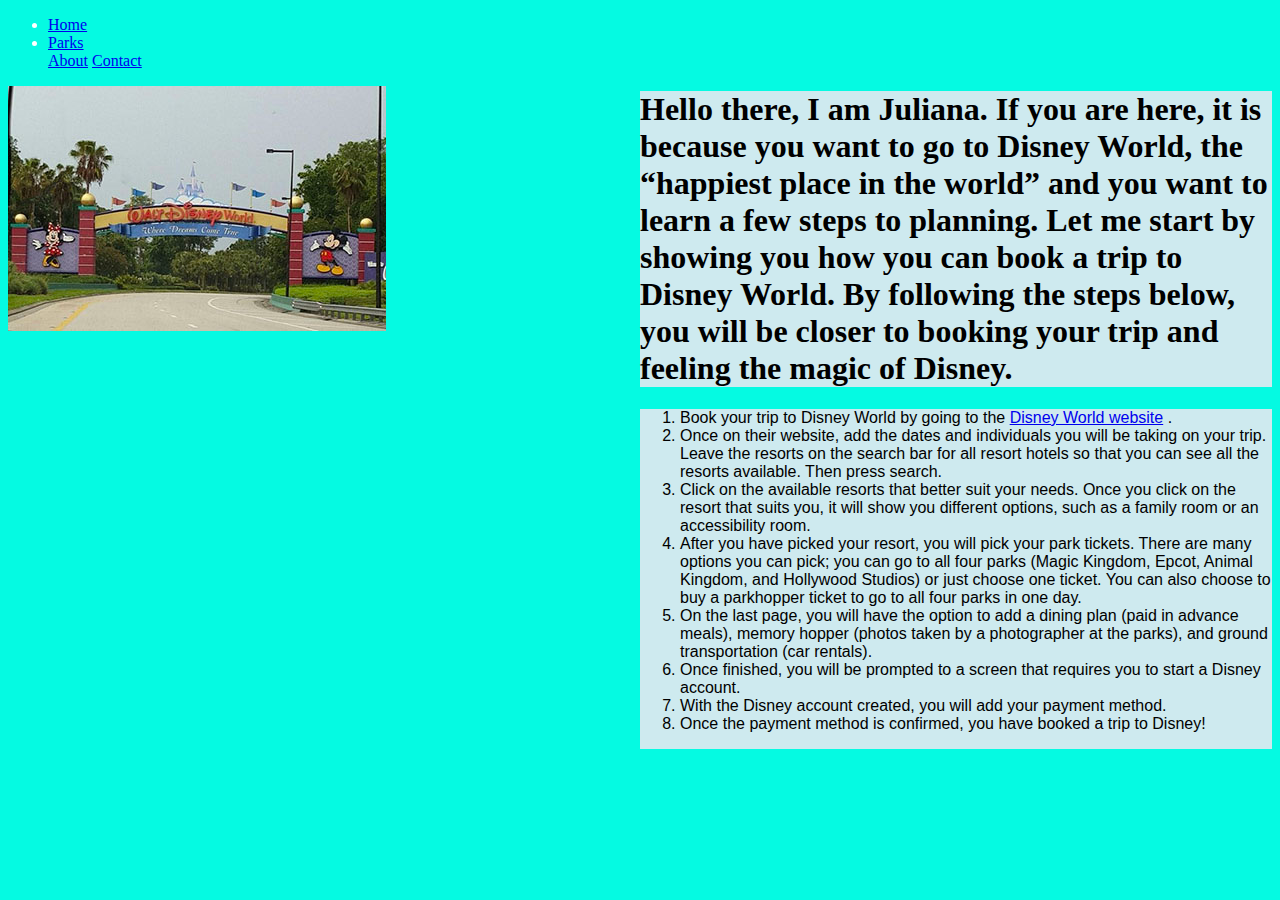
==== index.html @ a55f626e "added links and fonts" ====
<!doctype html>
<html>
<head>
<meta charset="UTF-8">
<title>The Magic Keys to Disney</title>
	<style>img {
  float: left;</style>

</head>
	
<style> body{ background: #05FAE2; color: white}
		</style>
	
<body>
	<nav>
        <ul class="nav-list">
            <li class="nav-item" id="home"><a href="index.html">Home</a></li>
            <li class="nav-item" id="parks"><a href="parks.html">Parks</a></li>
            <il class="nav-item" id="about"><a href="about.html">About</a></il>
            <il class="nav-item" id="contact"><a href= "contact.html">Contact</a></il>
        </ul>
    </nav>
    
<img src="images/welcome.jpg"/> 
	
<h1> 
<div style="margin-left: 50%;background-color:#CEEAEF;color:black;font-family: Impact, Haettenschweiler, 'Franklin Gothic Bold', 'Arial Black', 'sans-serif'"> 
												   Hello there, I am Juliana. If you are here, it is because you want to go to Disney World, the “happiest place in the world” and you want to learn a few steps to planning. Let me start by showing you how you can book a trip to Disney World. By following the steps below, you will be closer to booking your trip and feeling the magic of Disney.
</div>
</h1>
	<div style="margin-left: 50%;background-color:#CEEAEF;color:black; font-family: 'Gill Sans', 'Gill Sans MT', 'Myriad Pro', 'DejaVu Sans Condensed', Helvetica, Arial, 'sans-serif'"> <table> <ol> <li>Book your trip to Disney World by going to the  <a href="https://disneyworld.disney.go.com/" target="_blank">Disney World website</a> .</li> <li> Once on their website, add the dates and individuals you will be taking on your trip. Leave the resorts on the search bar for all resort hotels so that you can see all the resorts available. Then press search. </li> <li>Click on the available resorts that better suit your needs. Once you click on the resort that suits you, it will show you different options, such as a family room or an accessibility room.</li> <li>After you have picked your resort, you will pick your park tickets. There are many options you can pick; you can go to all four parks (Magic Kingdom, Epcot, Animal Kingdom, and Hollywood Studios) or just choose one ticket. You can also choose to buy a parkhopper ticket to go to all four parks in one day.</li> <li>On the last page, you will have the option to add a dining plan (paid in advance meals), memory hopper (photos taken by a photographer at the parks), and ground transportation (car rentals).</li> <li>Once finished, you will be prompted to a screen that requires you to start a Disney account.</li> <li>With the Disney account created, you will add your payment method.</li> <li> Once the payment method is confirmed, you have booked a trip to Disney!</li> </ol> </table> </div>
</body>
</html>
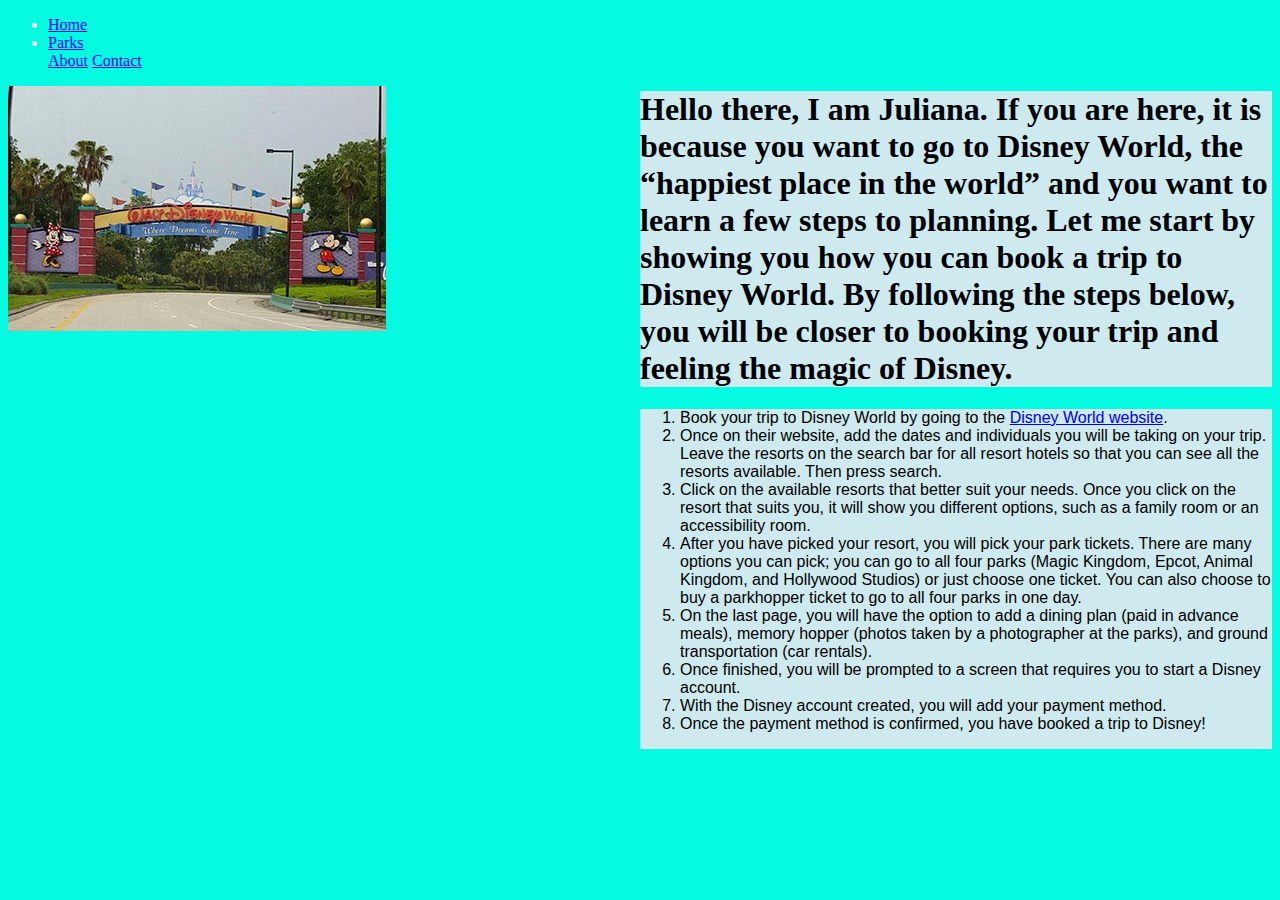
==== commit 2cb2b509: "added form" ====
--- a/index.html
+++ b/index.html
@@ -28,6 +28,6 @@
 												   Hello there, I am Juliana. If you are here, it is because you want to go to Disney World, the “happiest place in the world” and you want to learn a few steps to planning. Let me start by showing you how you can book a trip to Disney World. By following the steps below, you will be closer to booking your trip and feeling the magic of Disney.
 </div>
 </h1>
-	<div style="margin-left: 50%;background-color:#CEEAEF;color:black; font-family: 'Gill Sans', 'Gill Sans MT', 'Myriad Pro', 'DejaVu Sans Condensed', Helvetica, Arial, 'sans-serif'"> <table> <ol> <li>Book your trip to Disney World by going to the  <a href="https://disneyworld.disney.go.com/" target="_blank">Disney World website</a> .</li> <li> Once on their website, add the dates and individuals you will be taking on your trip. Leave the resorts on the search bar for all resort hotels so that you can see all the resorts available. Then press search. </li> <li>Click on the available resorts that better suit your needs. Once you click on the resort that suits you, it will show you different options, such as a family room or an accessibility room.</li> <li>After you have picked your resort, you will pick your park tickets. There are many options you can pick; you can go to all four parks (Magic Kingdom, Epcot, Animal Kingdom, and Hollywood Studios) or just choose one ticket. You can also choose to buy a parkhopper ticket to go to all four parks in one day.</li> <li>On the last page, you will have the option to add a dining plan (paid in advance meals), memory hopper (photos taken by a photographer at the parks), and ground transportation (car rentals).</li> <li>Once finished, you will be prompted to a screen that requires you to start a Disney account.</li> <li>With the Disney account created, you will add your payment method.</li> <li> Once the payment method is confirmed, you have booked a trip to Disney!</li> </ol> </table> </div>
+	<div style="margin-left: 50%;background-color:#CEEAEF;color:black; font-family: 'Gill Sans', 'Gill Sans MT', 'Myriad Pro', 'DejaVu Sans Condensed', Helvetica, Arial, 'sans-serif'"> <table> <ol> <li>Book your trip to Disney World by going to the  <a href="https://disneyworld.disney.go.com/" target="_blank">Disney World website</a>.</li> <li> Once on their website, add the dates and individuals you will be taking on your trip. Leave the resorts on the search bar for all resort hotels so that you can see all the resorts available. Then press search. </li> <li>Click on the available resorts that better suit your needs. Once you click on the resort that suits you, it will show you different options, such as a family room or an accessibility room.</li> <li>After you have picked your resort, you will pick your park tickets. There are many options you can pick; you can go to all four parks (Magic Kingdom, Epcot, Animal Kingdom, and Hollywood Studios) or just choose one ticket. You can also choose to buy a parkhopper ticket to go to all four parks in one day.</li> <li>On the last page, you will have the option to add a dining plan (paid in advance meals), memory hopper (photos taken by a photographer at the parks), and ground transportation (car rentals).</li> <li>Once finished, you will be prompted to a screen that requires you to start a Disney account.</li> <li>With the Disney account created, you will add your payment method.</li> <li> Once the payment method is confirmed, you have booked a trip to Disney!</li> </ol> </table> </div>
 </body>
 </html>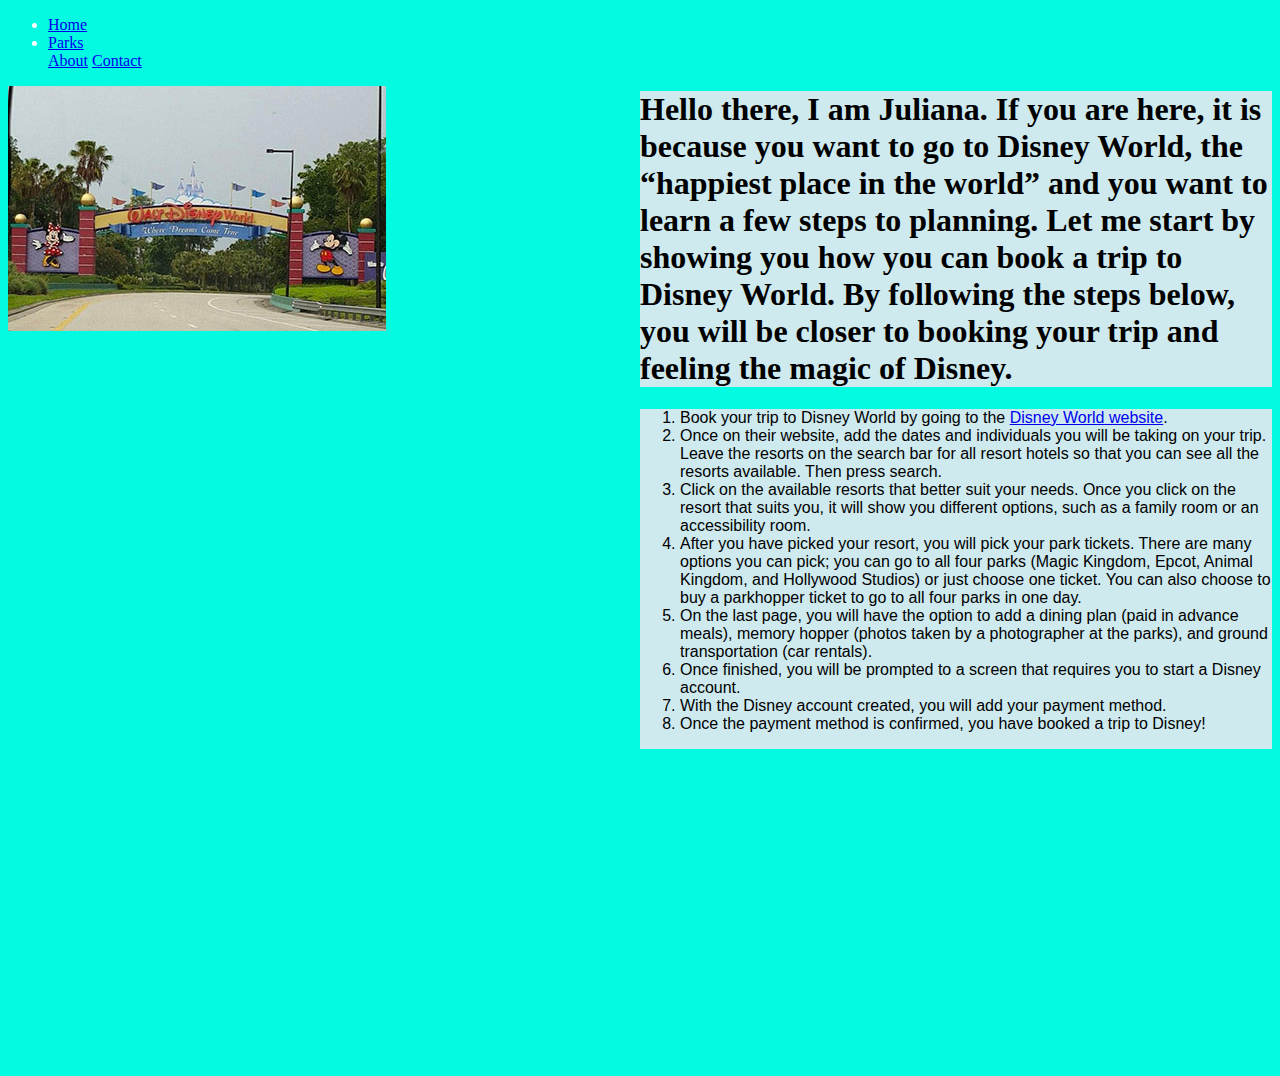
==== commit badc5860: "added video" ====
--- a/index.html
+++ b/index.html
@@ -29,5 +29,12 @@
 </div>
 </h1>
 	<div style="margin-left: 50%;background-color:#CEEAEF;color:black; font-family: 'Gill Sans', 'Gill Sans MT', 'Myriad Pro', 'DejaVu Sans Condensed', Helvetica, Arial, 'sans-serif'"> <table> <ol> <li>Book your trip to Disney World by going to the  <a href="https://disneyworld.disney.go.com/" target="_blank">Disney World website</a>.</li> <li> Once on their website, add the dates and individuals you will be taking on your trip. Leave the resorts on the search bar for all resort hotels so that you can see all the resorts available. Then press search. </li> <li>Click on the available resorts that better suit your needs. Once you click on the resort that suits you, it will show you different options, such as a family room or an accessibility room.</li> <li>After you have picked your resort, you will pick your park tickets. There are many options you can pick; you can go to all four parks (Magic Kingdom, Epcot, Animal Kingdom, and Hollywood Studios) or just choose one ticket. You can also choose to buy a parkhopper ticket to go to all four parks in one day.</li> <li>On the last page, you will have the option to add a dining plan (paid in advance meals), memory hopper (photos taken by a photographer at the parks), and ground transportation (car rentals).</li> <li>Once finished, you will be prompted to a screen that requires you to start a Disney account.</li> <li>With the Disney account created, you will add your payment method.</li> <li> Once the payment method is confirmed, you have booked a trip to Disney!</li> </ol> </table> </div>
+	
+	<iframe width="560" height="315" src="https://www.youtube.com/embed/KDze0WVDLX8?si=HkPwMgpRnYIEtNOX" title="YouTube video player" frameborder="0" allow="accelerometer; autoplay; clipboard-write; encrypted-media; gyroscope; picture-in-picture; web-share" referrerpolicy="strict-origin-when-cross-origin" allowfullscreen></iframe>
+	
+	
+	
+	
 </body>
+	
 </html>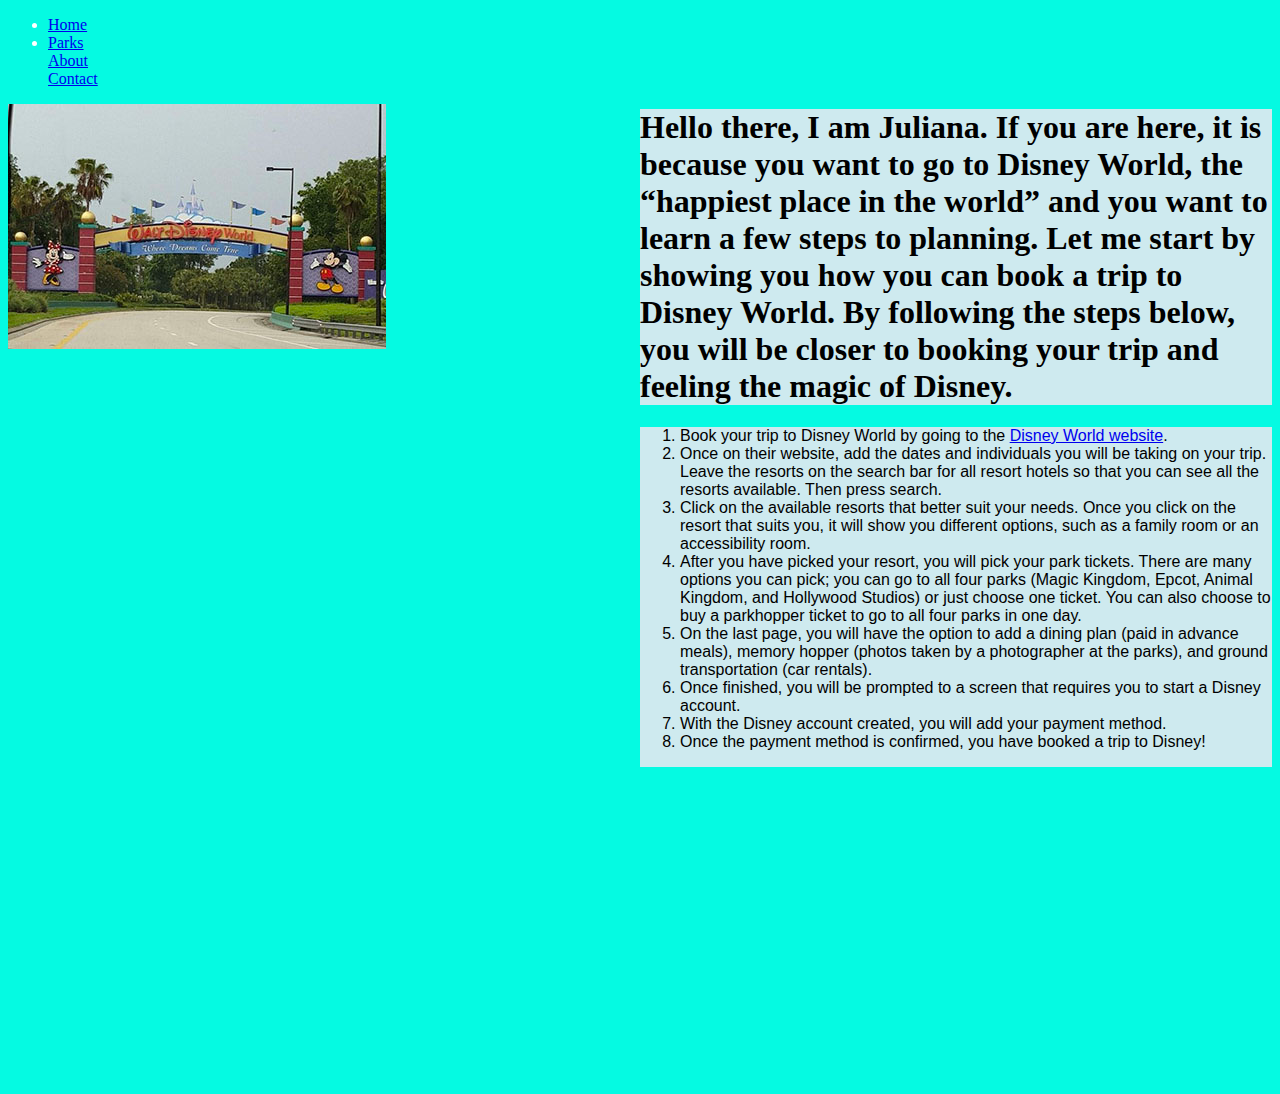
==== commit 86ad7501: "fonts" ====
--- a/index.html
+++ b/index.html
@@ -5,7 +5,7 @@
 <title>The Magic Keys to Disney</title>
 	<style>img {
   float: left;</style>
-
+<link href="main.css" rel="stylesheet" type="text/css"/>
 </head>
 	
 <style> body{ background: #05FAE2; color: white}
@@ -16,7 +16,7 @@
         <ul class="nav-list">
             <li class="nav-item" id="home"><a href="index.html">Home</a></li>
             <li class="nav-item" id="parks"><a href="parks.html">Parks</a></li>
-            <il class="nav-item" id="about"><a href="about.html">About</a></il>
+            <il class="nav-item" id="about"><a href="about.html">About</a></il> <br>
             <il class="nav-item" id="contact"><a href= "contact.html">Contact</a></il>
         </ul>
     </nav>
--- a/main.css
+++ b/main.css
@@ -0,0 +1,3 @@
+@charset "UTF-8";
+/* CSS Document */
+
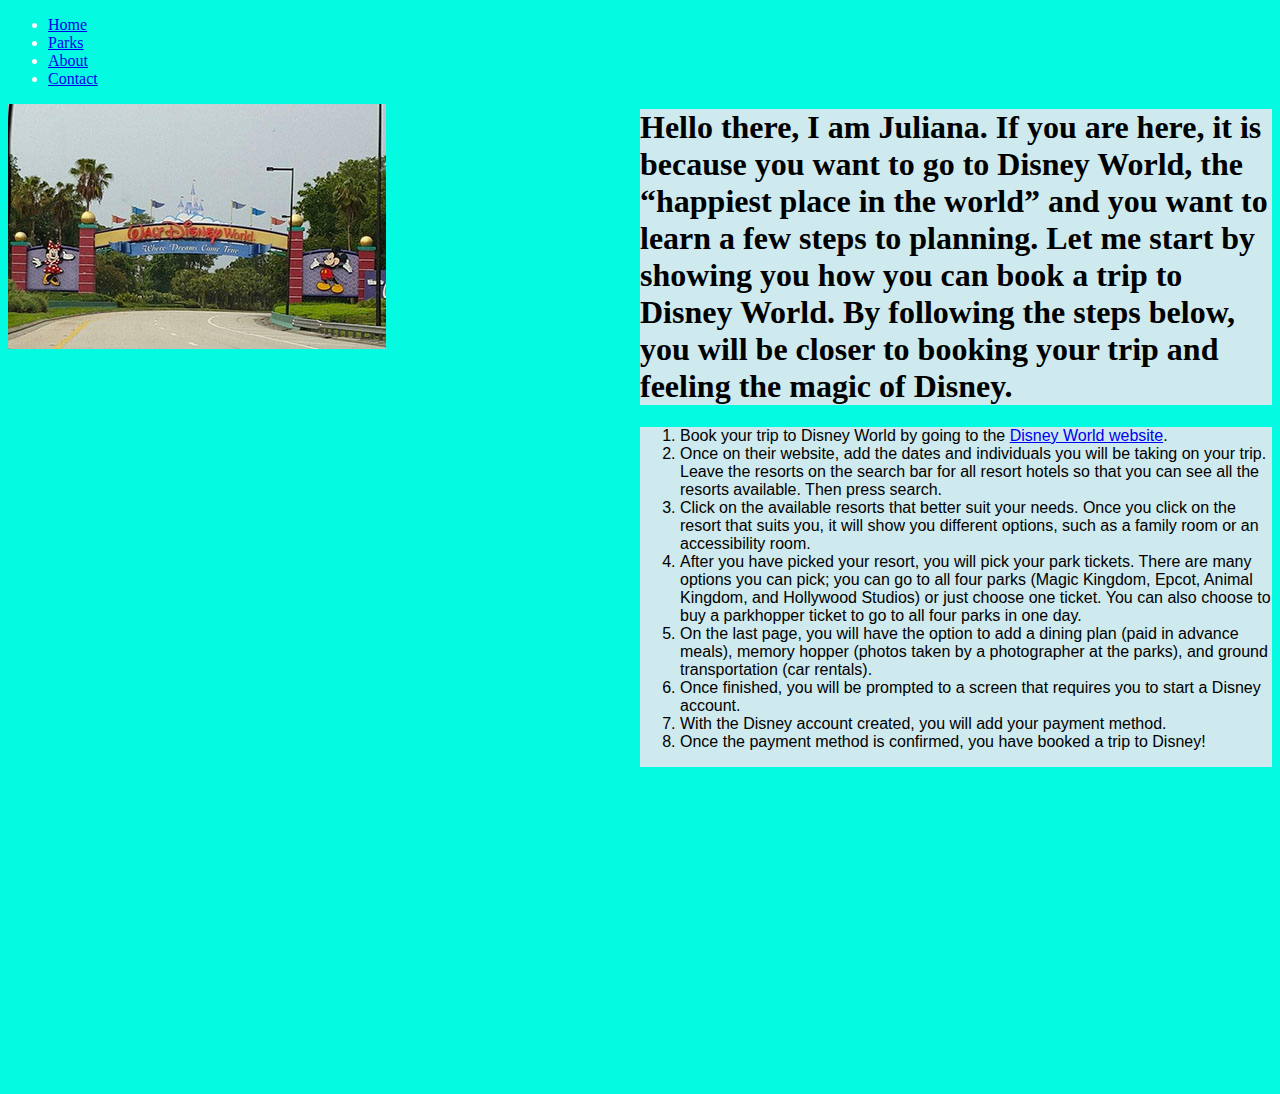
==== commit e728a486: "removed navigation was not working" ====
--- a/index.html
+++ b/index.html
@@ -6,20 +6,20 @@
 	<style>img {
   float: left;</style>
 <link href="main.css" rel="stylesheet" type="text/css"/>
+	
 </head>
 	
 <style> body{ background: #05FAE2; color: white}
 		</style>
 	
 <body>
-	<nav>
-        <ul class="nav-list">
-            <li class="nav-item" id="home"><a href="index.html">Home</a></li>
-            <li class="nav-item" id="parks"><a href="parks.html">Parks</a></li>
-            <il class="nav-item" id="about"><a href="about.html">About</a></il> <br>
-            <il class="nav-item" id="contact"><a href= "contact.html">Contact</a></il>
-        </ul>
-    </nav>
+
+	<ul>
+  <li><a href="#home">Home</a></li>
+  <li><a href="#parks">Parks</a></li>
+  <li><a href="#about">About</a></li>
+  <li><a href="#contact">Contact</a></li>
+</ul>
     
 <img src="images/welcome.jpg"/> 
 	
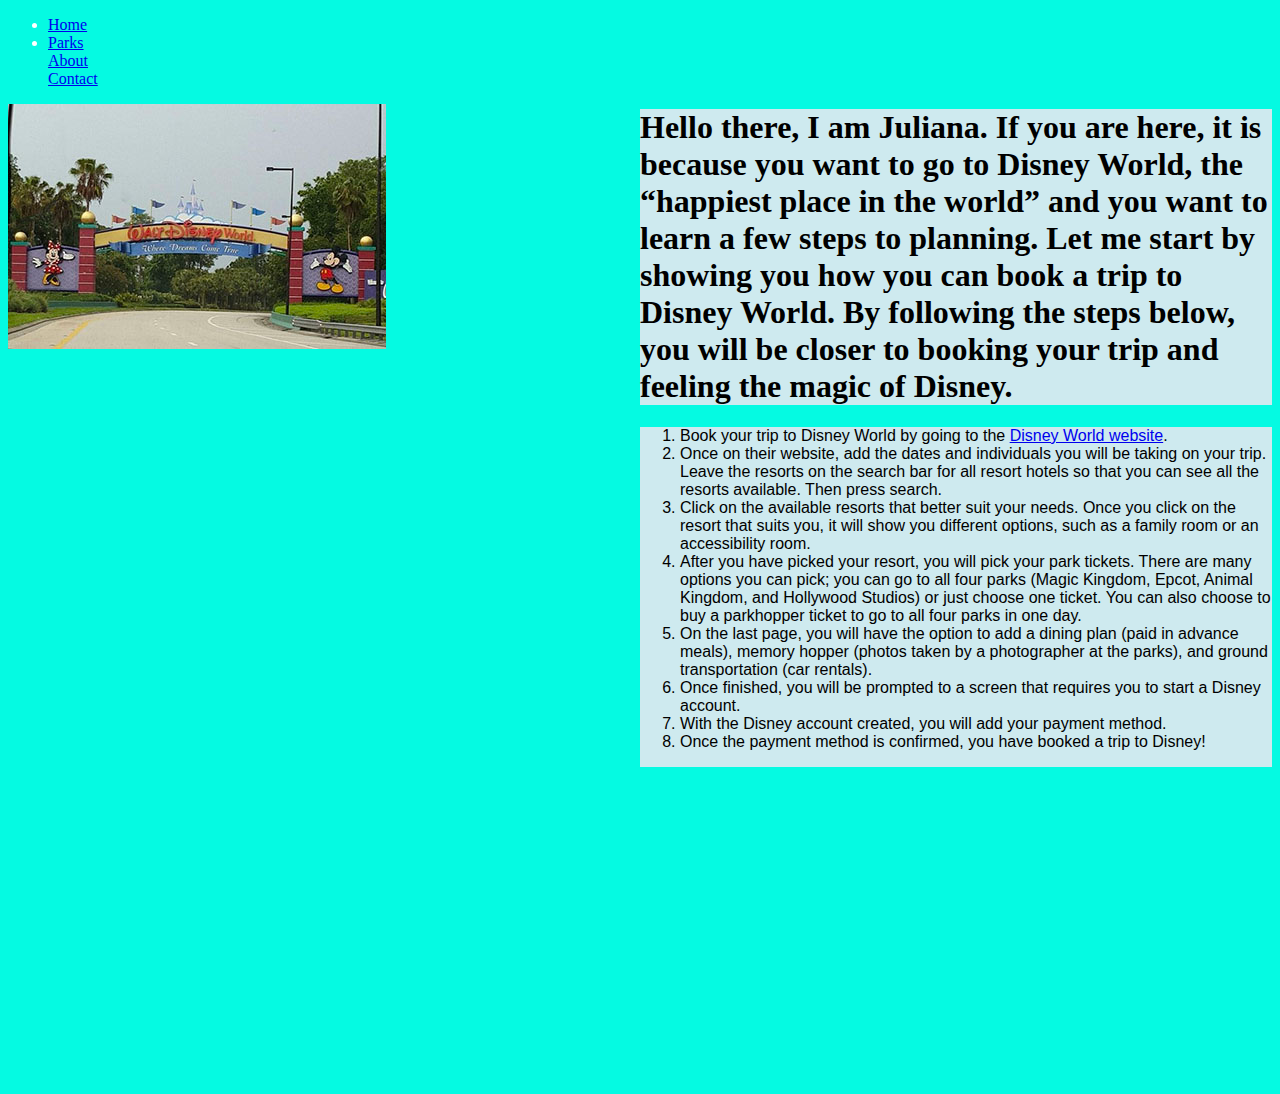
==== commit d81e2dad: "nav" ====
--- a/index.html
+++ b/index.html
@@ -14,12 +14,14 @@
 	
 <body>
 
-	<ul>
-  <li><a href="#home">Home</a></li>
-  <li><a href="#parks">Parks</a></li>
-  <li><a href="#about">About</a></li>
-  <li><a href="#contact">Contact</a></li>
-</ul>
+	<nav>
+        <ul class="nav-list">
+            <li class="nav-item" id="home"><a href="index.html">Home</a></li>
+            <li class="nav-item" id="parks"><a href="parks.html">Parks</a></li>
+            <il class="nav-item" id="about"><a href="about.html">About</a></il> <br>
+            <il class="nav-item" id="contact"><a href="contact.html">Contact</a></il> 
+        </ul>
+    </nav>
     
 <img src="images/welcome.jpg"/> 
 	
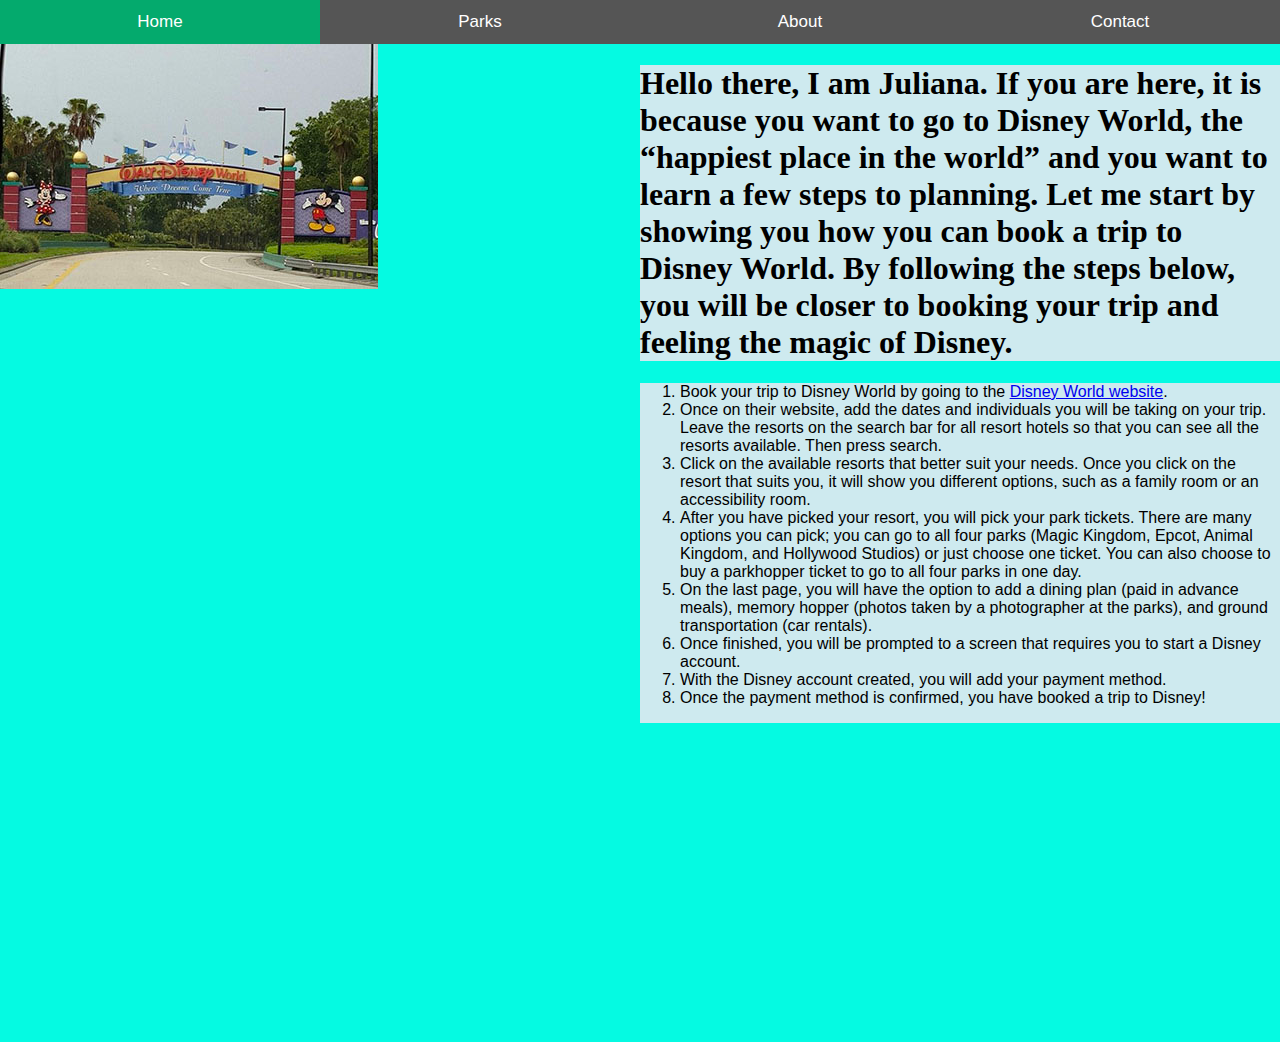
==== commit 199657ea: "nav bar" ====
--- a/index.html
+++ b/index.html
@@ -13,16 +13,13 @@
 		</style>
 	
 <body>
-
-	<nav>
-        <ul class="nav-list">
-            <li class="nav-item" id="home"><a href="index.html">Home</a></li>
-            <li class="nav-item" id="parks"><a href="parks.html">Parks</a></li>
-            <il class="nav-item" id="about"><a href="about.html">About</a></il> <br>
-            <il class="nav-item" id="contact"><a href="contact.html">Contact</a></il> 
-        </ul>
-    </nav>
-    
+<div class="navbar">
+  <a class="active" href="index.html">Home</a> 
+  <a href="parks.html">Parks</a> 
+  <a href="about.html">About</a> 
+  <a href="contact.html">Contact</a>
+</div>
+	
 <img src="images/welcome.jpg"/> 
 	
 <h1> 
--- a/main.css
+++ b/main.css
@@ -1,3 +1,98 @@
 @charset "UTF-8";
 /* CSS Document */
+* {
+  box-sizing: border-box;
+}
 
+/* Style the body */
+body {
+  font-family: Arial;
+  margin: 0;
+}
+
+/* Header/logo Title */
+.header {
+  padding: 60px;
+  text-align: center;
+  background: #05FAE2;
+  color: white;
+}
+
+/* Style the top navigation bar */
+.* {box-sizing: border-box}
+body {font-family: Arial, Helvetica, sans-serif;}
+
+.navbar {
+  width: 100%;
+  background-color: #555;
+  overflow: auto;
+}
+
+.navbar a {
+  float: left;
+  padding: 12px;
+  color: white;
+  text-decoration: none;
+  font-size: 17px;
+  width: 25%; /* Four links of equal widths */
+  text-align: center;
+}
+
+.navbar a:hover {
+  background-color: #000;
+}
+
+.navbar a.active {
+  background-color: #04AA6D;
+}
+
+@media screen and (max-width: 500px) {
+  .navbar a {
+    float: none;
+    display: block;
+    width: 100%;
+    text-align: left;
+  }
+}
+
+/* Column container */
+.row {  
+  display: flex;
+  flex-wrap: wrap;
+}
+
+/* Create two unequal columns that sits next to each other */
+/* Sidebar/left column */
+.side {
+  flex: 30%;
+  background-color: #05FAE2;
+  padding: 20px;
+}
+
+/* Main column */
+.main {
+  flex: 70%;
+  background-color:#05FAE2;
+  padding: 20px;
+}
+
+/* Fake image, just for this example */
+.fakeimg {
+  background-color: #aaa;
+  width: 100%;
+  padding: 20px;
+}
+
+/* Footer */
+.footer {
+  padding: 20px;
+  text-align: center;
+  background: #ddd;
+}
+
+/* Responsive layout - when the screen is less than 700px wide, make the two columns stack on top of each other instead of next to each other */
+@media screen and (max-width: 550px) {
+  .row, .navbar {   
+    flex-direction: column;
+  }
+}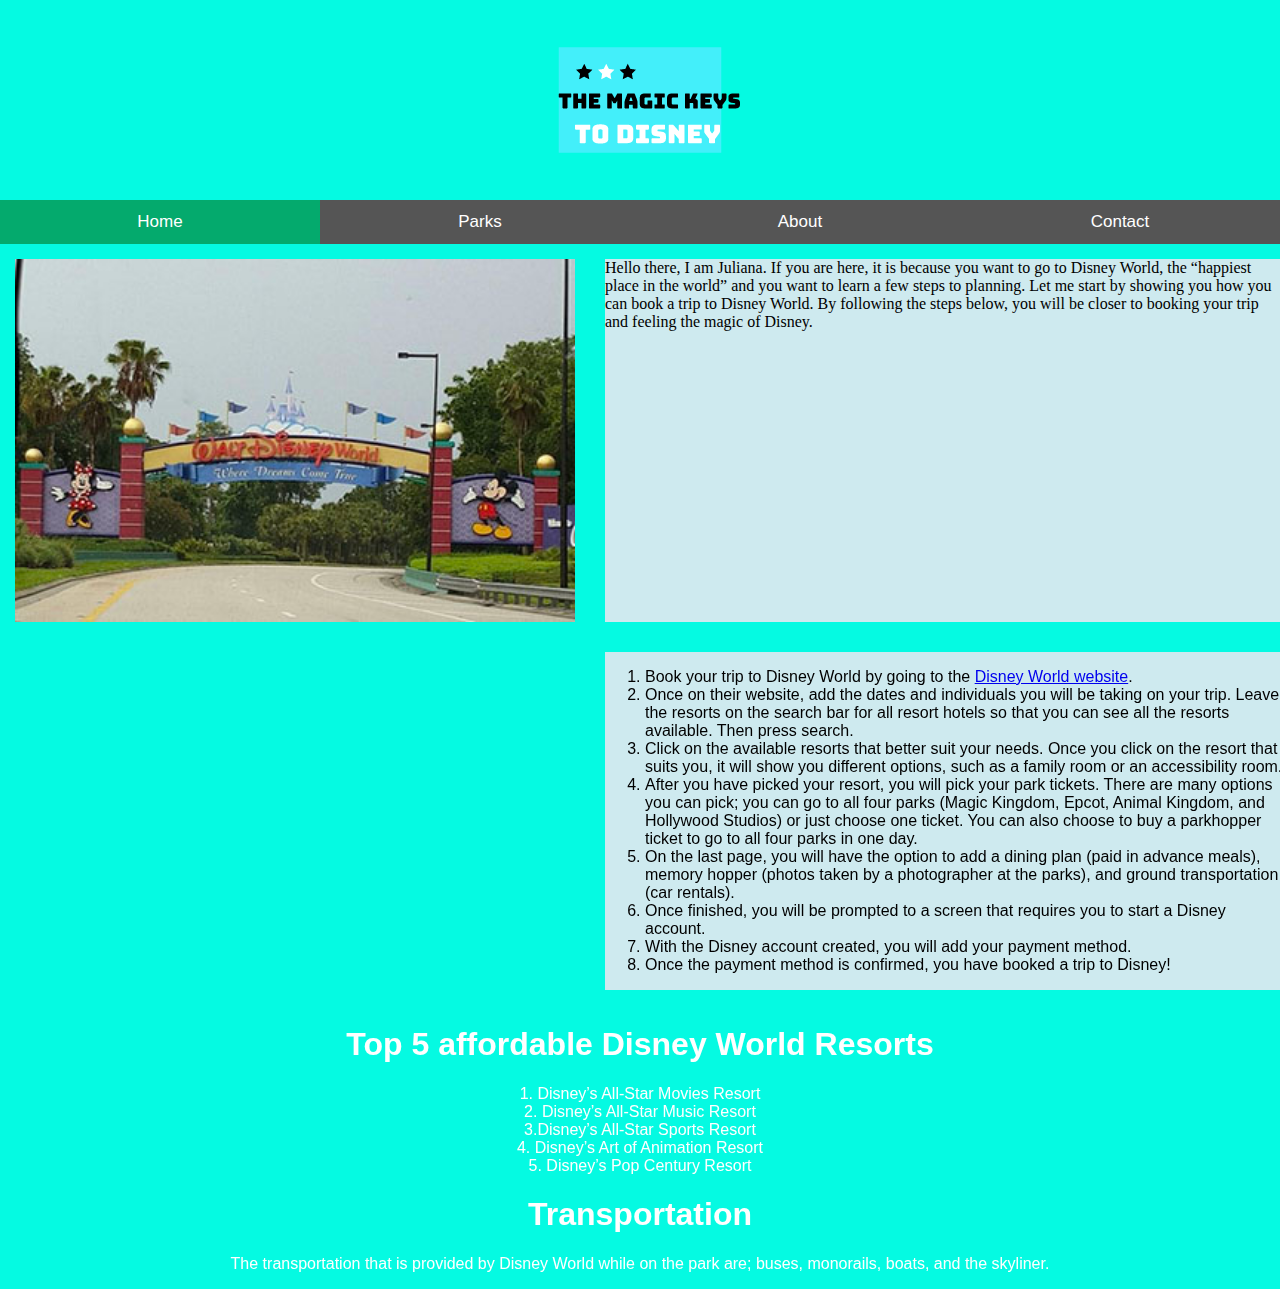
==== commit c4bf4973: "changes to main" ====
--- a/index.html
+++ b/index.html
@@ -6,34 +6,55 @@
 	<style>img {
   float: left;</style>
 <link href="main.css" rel="stylesheet" type="text/css"/>
-	
+
 </head>
 	
 <style> body{ background: #05FAE2; color: white}
 		</style>
 	
 <body>
+	<header>
+	<div class="head" >
+		<img src="images/Logo disney.png" alt="The magic keys to Disney">
+	</div>
+ </header>
+
 <div class="navbar">
   <a class="active" href="index.html">Home</a> 
   <a href="parks.html">Parks</a> 
   <a href="about.html">About</a> 
   <a href="contact.html">Contact</a>
 </div>
+	<div class="mainContainer">
+		<div class="flexContainer"><div class="flexbox"><img src="images/welcome.jpg" width="560px"/> </div>
 	
-<img src="images/welcome.jpg"/> 
+
+<div class="flexbox" style="background-color:#CEEAEF;color:black;font-family: Impact, Haettenschweiler, 'Franklin Gothic Bold', 'Arial Black', 'sans-serif'">
+												   Hello there, I am Juliana. If you are here, it is because you want to go to Disney World, the “happiest place in the world” and you want to learn a few steps to planning. Let me start by showing you how you can book a trip to Disney World. By following the steps below, you will be closer to booking your trip and feeling the magic of Disney.
+	</div></div>
+
 	
-<h1> 
-<div style="margin-left: 50%;background-color:#CEEAEF;color:black;font-family: Impact, Haettenschweiler, 'Franklin Gothic Bold', 'Arial Black', 'sans-serif'"> 
-												   Hello there, I am Juliana. If you are here, it is because you want to go to Disney World, the “happiest place in the world” and you want to learn a few steps to planning. Let me start by showing you how you can book a trip to Disney World. By following the steps below, you will be closer to booking your trip and feeling the magic of Disney.
-</div>
-</h1>
-	<div style="margin-left: 50%;background-color:#CEEAEF;color:black; font-family: 'Gill Sans', 'Gill Sans MT', 'Myriad Pro', 'DejaVu Sans Condensed', Helvetica, Arial, 'sans-serif'"> <table> <ol> <li>Book your trip to Disney World by going to the  <a href="https://disneyworld.disney.go.com/" target="_blank">Disney World website</a>.</li> <li> Once on their website, add the dates and individuals you will be taking on your trip. Leave the resorts on the search bar for all resort hotels so that you can see all the resorts available. Then press search. </li> <li>Click on the available resorts that better suit your needs. Once you click on the resort that suits you, it will show you different options, such as a family room or an accessibility room.</li> <li>After you have picked your resort, you will pick your park tickets. There are many options you can pick; you can go to all four parks (Magic Kingdom, Epcot, Animal Kingdom, and Hollywood Studios) or just choose one ticket. You can also choose to buy a parkhopper ticket to go to all four parks in one day.</li> <li>On the last page, you will have the option to add a dining plan (paid in advance meals), memory hopper (photos taken by a photographer at the parks), and ground transportation (car rentals).</li> <li>Once finished, you will be prompted to a screen that requires you to start a Disney account.</li> <li>With the Disney account created, you will add your payment method.</li> <li> Once the payment method is confirmed, you have booked a trip to Disney!</li> </ol> </table> </div>
-	
-	<iframe width="560" height="315" src="https://www.youtube.com/embed/KDze0WVDLX8?si=HkPwMgpRnYIEtNOX" title="YouTube video player" frameborder="0" allow="accelerometer; autoplay; clipboard-write; encrypted-media; gyroscope; picture-in-picture; web-share" referrerpolicy="strict-origin-when-cross-origin" allowfullscreen></iframe>
+		
+		<div class="flexContainer">
+	<div class="flexbox">
+	<iframe width="560" height="315" src="https://www.youtube.com/embed/KDze0WVDLX8?si=HkPwMgpRnYIEtNOX" title="YouTube video player" frameborder="0" allow="accelerometer; autoplay; clipboard-write; encrypted-media; gyroscope; picture-in-picture; web-share" referrerpolicy="strict-origin-when-cross-origin" allowfullscreen></iframe></div>
+			<div class="flexbox" style="background-color:#CEEAEF;color:black; font-family: 'Gill Sans', 'Gill Sans MT', 'Myriad Pro', 'DejaVu Sans Condensed', Helvetica, Arial, 'sans-serif'"><ol> <li>Book your trip to Disney World by going to the  <a href="https://disneyworld.disney.go.com/" target="_blank">Disney World website</a>.</li> <li> Once on their website, add the dates and individuals you will be taking on your trip. Leave the resorts on the search bar for all resort hotels so that you can see all the resorts available. Then press search. </li> <li>Click on the available resorts that better suit your needs. Once you click on the resort that suits you, it will show you different options, such as a family room or an accessibility room.</li> <li>After you have picked your resort, you will pick your park tickets. There are many options you can pick; you can go to all four parks (Magic Kingdom, Epcot, Animal Kingdom, and Hollywood Studios) or just choose one ticket. You can also choose to buy a parkhopper ticket to go to all four parks in one day.</li><li>On the last page, you will have the option to add a dining plan (paid in advance meals), memory hopper (photos taken by a photographer at the parks), and ground transportation (car rentals).</li> <li>Once finished, you will be prompted to a screen that requires you to start a Disney account.</li> <li>With the Disney account created, you will add your payment method.</li> <li> Once the payment method is confirmed, you have booked a trip to Disney!</li> </ol></div>		
+		
 	
 	
+	</div></div>
 	
-	
+
+<h1 style="text-align:center;">Top 5 affordable Disney World Resorts</h1>
+<p style="text-align:center;"> 1. Disney’s All-Star Movies Resort <br>
+	2. Disney’s All-Star Music Resort <br>
+3.Disney’s All-Star Sports Resort<br>
+4. Disney’s Art of Animation Resort<br>
+5. Disney’s Pop Century Resort
+	</p>
+	<h1 style="text-align: center;">Transportation</h1>
+	<p style="text-align: center;"> The transportation  that is provided by Disney World while on the park are; 
+buses, monorails, boats, and the skyliner. </p>
 </body>
 	
 </html>--- a/main.css
+++ b/main.css
@@ -9,6 +9,13 @@
   font-family: Arial;
   margin: 0;
 }
+.mainContainer{
+	width: 1300px;
+	margin: 0 auto;
+}
+.flexContainer{display: flex;}
+.flexbox{flex-grow: 1;
+margin:15px;}
 
 /* Header/logo Title */
 .header {
@@ -16,6 +23,13 @@
   text-align: center;
   background: #05FAE2;
   color: white;
+}
+.head {display: flex;
+           justify-content: center;
+           width: 100%; }
+
+@media screen and (max-width: 1199px){
+.head-box {width: 100%;}
 }
 
 /* Style the top navigation bar */
@@ -90,9 +104,75 @@
   background: #ddd;
 }
 
+/* Flex Container */
+* {
+    box-sizing: border-box;
+}
+.flex-container {
+    display: flex;
+    flex-wrap: wrap;
+    background-color: #05FAE2;
+}
+.flex-container > div {
+    background-color: #868080;
+    margin: 10px;
+    padding: 20px;
+    font-size: 30px;
+}
+.stack > div {
+    flex-direction: column;
+    padding: 20px;
+}
+#container {
+    width: 800px;
+    margin: 0 auto;
+}
+.section_L {
+    flex-grow: 3;
+}
+.section_R {
+    flex-grow: 2;
+}
+.flex-responsive {
+    flex: 30%;
+}
+
 /* Responsive layout - when the screen is less than 700px wide, make the two columns stack on top of each other instead of next to each other */
 @media screen and (max-width: 550px) {
   .row, .navbar {   
     flex-direction: column;
   }
+}
+/* Style inputs with type="text", select elements and textareas */
+input[type=text], select, textarea {
+  width: 100%; /* Full width */
+  padding: 12px; /* Some padding */ 
+  border: 1px solid #ccc; /* Gray border */
+  border-radius: 4px; /* Rounded borders */
+  box-sizing: border-box; /* Make sure that padding and width stays in place */
+  margin-top: 6px; /* Add a top margin */
+  margin-bottom: 16px; /* Bottom margin */
+  resize: vertical /* Allow the user to vertically resize the textarea (not horizontally) */
+}
+
+
+input[type=submit] {
+  background-color: #04AA6D;
+  color: white;
+  padding: 12px 20px;
+  border: none;
+  border-radius: 4px;
+  cursor: pointer;
+}
+
+
+input[type=submit]:hover {
+  background-color: #45a049;
+}
+
+
+.container {
+  border-radius: 5px;
+  background-color: #05FAE2;
+  padding: 20px;
 }